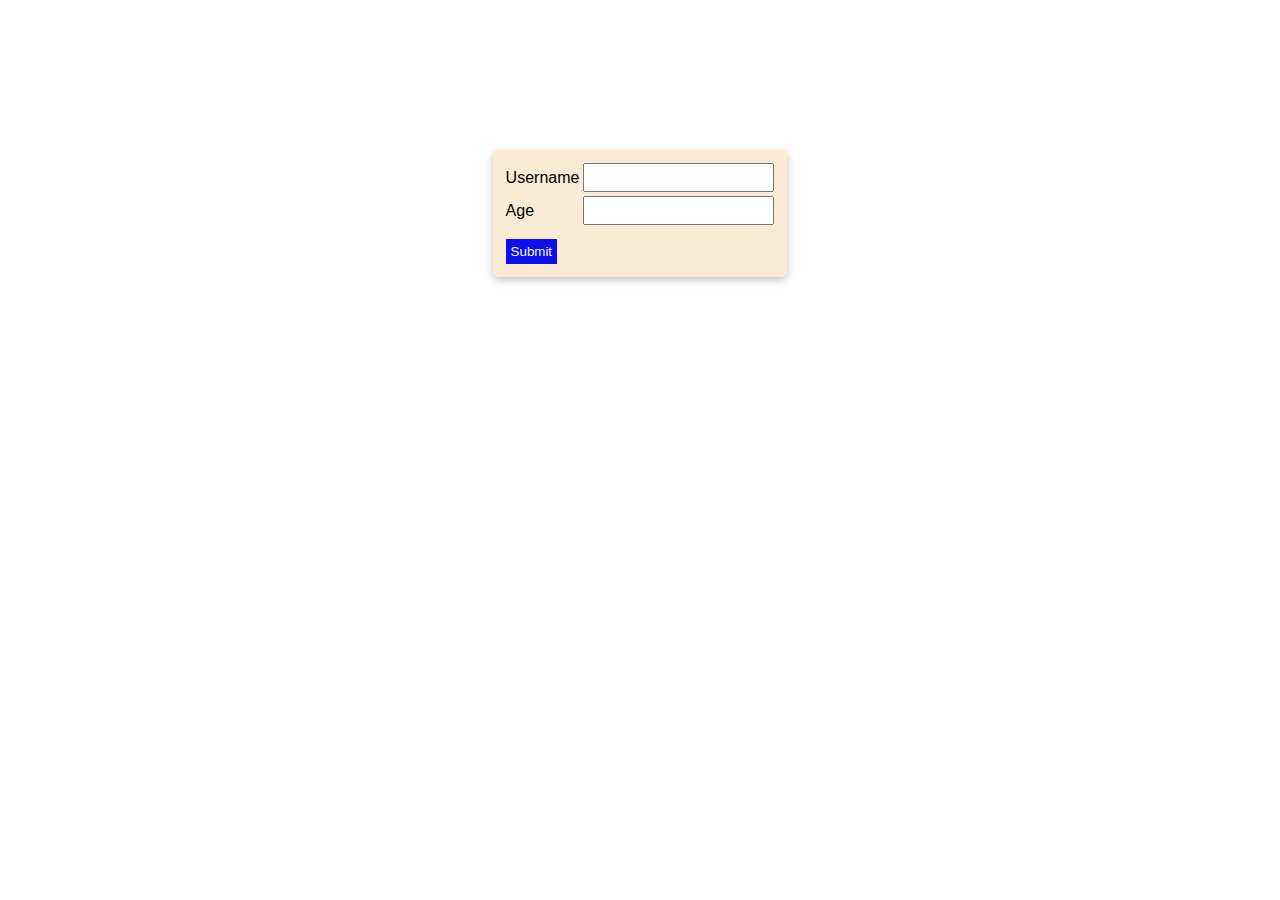
==== local storage/index.html @ 7adc4f18 "added fetch assignment files. completed display fetch" ====
<!DOCTYPE html>
<html lang="en">

<head>
    <meta charset="UTF-8">
    <meta name="viewport" content="width=device-width, initial-scale=1.0">
    <title>Local Storage Exercise</title>
    <link rel="stylesheet" href="style.css">
</head>

<body>
    <div id="container">
        <form>
            <table>
                <tr>
                    <td><label>Username</label></td>
                    <td><input type="text" id="name"></td>
                </tr>
                <tr>
                    <td><label>Age</label></td>
                    <td><input type="number" id="age"></td>
                </tr>
                <tr>
                    <td><input type="submit" id="submit"></td>
                </tr>
            </table>
        </form>

    </div>
    <script src="./index.js"></script>
</body>

</html>
---- local storage/style.css ----
body {
    font-family: Arial, Helvetica, sans-serif;
}

#container {
    display: flex;
    justify-content: center;
    align-items: center;
    margin-top: 150px;
}

form {
    padding: 10px;
    background-color: antiquewhite;
    border-radius: 5px;
    box-shadow: rgba(0, 0, 0, 0.24) 0px 3px 8px;
}

#name,
#age {
    padding: 5px;
}

#submit {
    margin-top: 10px;
    padding: 5px;
    background-color: #0f0feb;
    color: aliceblue;
    border: 0px;
}

#submit:hover {
    margin-top: 10px;
    padding: 5px;
    background-color: blue;
    color: aliceblue;
    border: 0px;
}
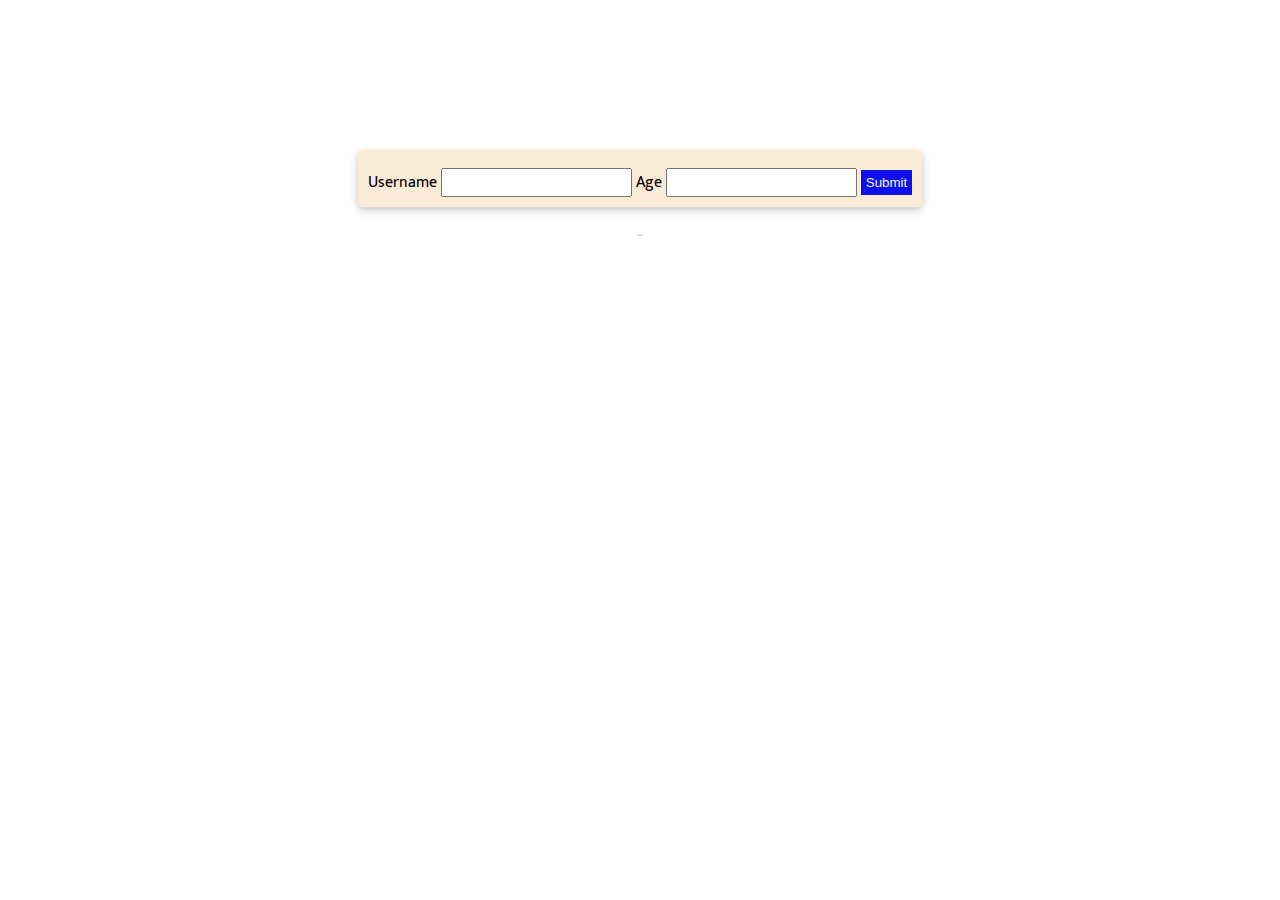
==== commit 3c583de5: "added omdb mobile app, localstorage files" ====
--- a/local storage/index.html
+++ b/local storage/index.html
@@ -10,22 +10,25 @@
 
 <body>
     <div id="container">
-        <form>
+        <div>
+            <form>
+                <label>Username</label>
+                <input type="text" id="name">
+                <label>Age</label>
+                <input type="number" id="age">
+                <input type="submit" id="submit">
+            </form>
+        </div>
+        <br>
+        <div>
             <table>
-                <tr>
-                    <td><label>Username</label></td>
-                    <td><input type="text" id="name"></td>
-                </tr>
-                <tr>
-                    <td><label>Age</label></td>
-                    <td><input type="number" id="age"></td>
-                </tr>
-                <tr>
-                    <td><input type="submit" id="submit"></td>
-                </tr>
+                <thead>
+
+                </thead>
+                <tbody>
+                </tbody>
             </table>
-        </form>
-
+        </div>
     </div>
     <script src="./index.js"></script>
 </body>
--- a/local storage/style.css
+++ b/local storage/style.css
@@ -1,9 +1,13 @@
+@import url('https://fonts.googleapis.com/css2?family=Mukta:wght@200;300;400;500;600;700;800&display=swap');
+
 body {
-    font-family: Arial, Helvetica, sans-serif;
+    font-family: Mukta, sans-serif;
 }
+
 
 #container {
     display: flex;
+    flex-direction: column;
     justify-content: center;
     align-items: center;
     margin-top: 150px;
@@ -35,4 +39,31 @@
     background-color: blue;
     color: aliceblue;
     border: 0px;
+}
+
+table {
+    width: 100%;
+}
+
+thead {
+    background-color: aqua;
+    padding: 5px;
+    font-weight: bold;
+    border: 1px solid;
+}
+
+tbody {
+    padding: 5px;
+}
+
+table,
+th,
+td {
+    border: 1px solid #ddd;
+}
+
+th,
+td {
+    padding: 8px;
+    text-align: left;
 }